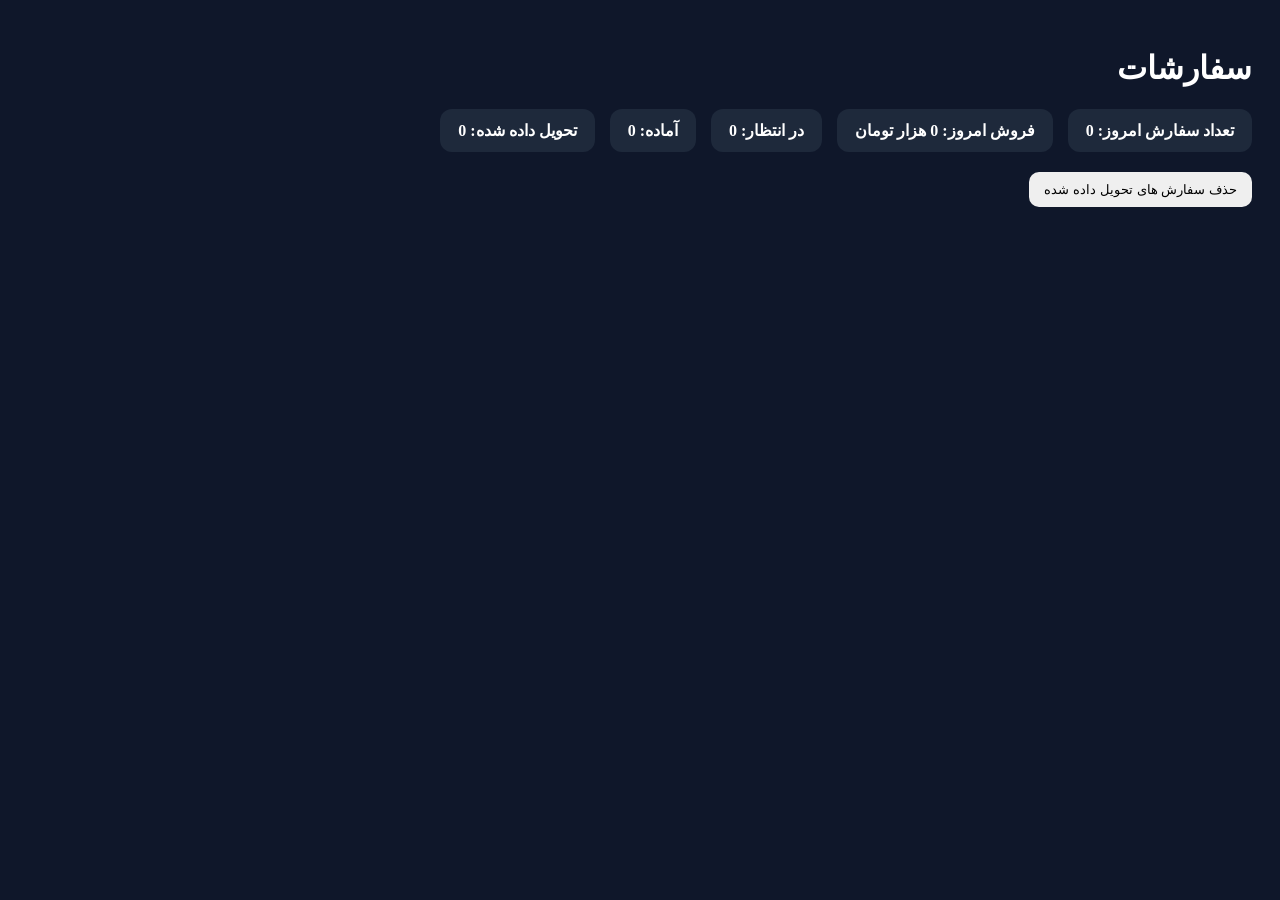
==== admin.html @ d91a864c "Add files via upload" ====
<!DOCTYPE html>
<html lang="fa" dir="rtl">
<head>
<meta charset="UTF-8">
<title>سفارشات کافه</title>

<style>
    body {
        background: #0f172a;
        color: white;
        font-family: tahoma;
        padding: 20px;
    }

    .order {
        background: #1e293b;
        padding: 15px;
        margin-bottom: 15px;
        border-radius: 12px;
    }

    .ready-btn,
    .done-btn {
        padding: 8px 12px;
        margin: 5px;
        border: none;
        border-radius: 8px;
        cursor: pointer;
    }

    #status {
        display: flex;
        gap: 15px;
        margin-bottom: 20px;
        flex-wrap: wrap;
    }

    .stat-card {
        background: #1e293b;
        padding: 12px 18px;
        border-radius: 12px;
        font-weight: bold;
    }

    .pending-status {
        color: gold;
    }

    .ready-status {
        color: limegreen;
    }

    .done-status {
        color: gray;
    }

    #clearDoneOrders {
        padding: 10px 15px;
        border: none;
        border-radius: 10px;
        cursor: pointer;
        margin-bottom: 20px;
    }
</style>

</head>
<body>

<h1>سفارشات</h1>

<div id="status">

    <div class="stat-card">
        تعداد سفارش امروز:
        <span id="todayOrders">0</span>
    </div>

    <div class="stat-card">
        فروش امروز:
        <span id="todaySales">0</span>
        هزار تومان
    </div>

    <div class="stat-card">
        در انتظار:
        <span id="pendingCount">0</span>
    </div>

    <div class="stat-card">
        آماده:
        <span id="readyCount">0</span>
    </div>

    <div class="stat-card">
        تحویل داده شده:
        <span id="doneCount">0</span>
    </div>

</div>

<button id="clearDoneOrders">
    حذف سفارش های تحویل داده شده
</button>

<div id="ordersContainer"></div>

<script src="admin.js"></script>

</body>
</html>
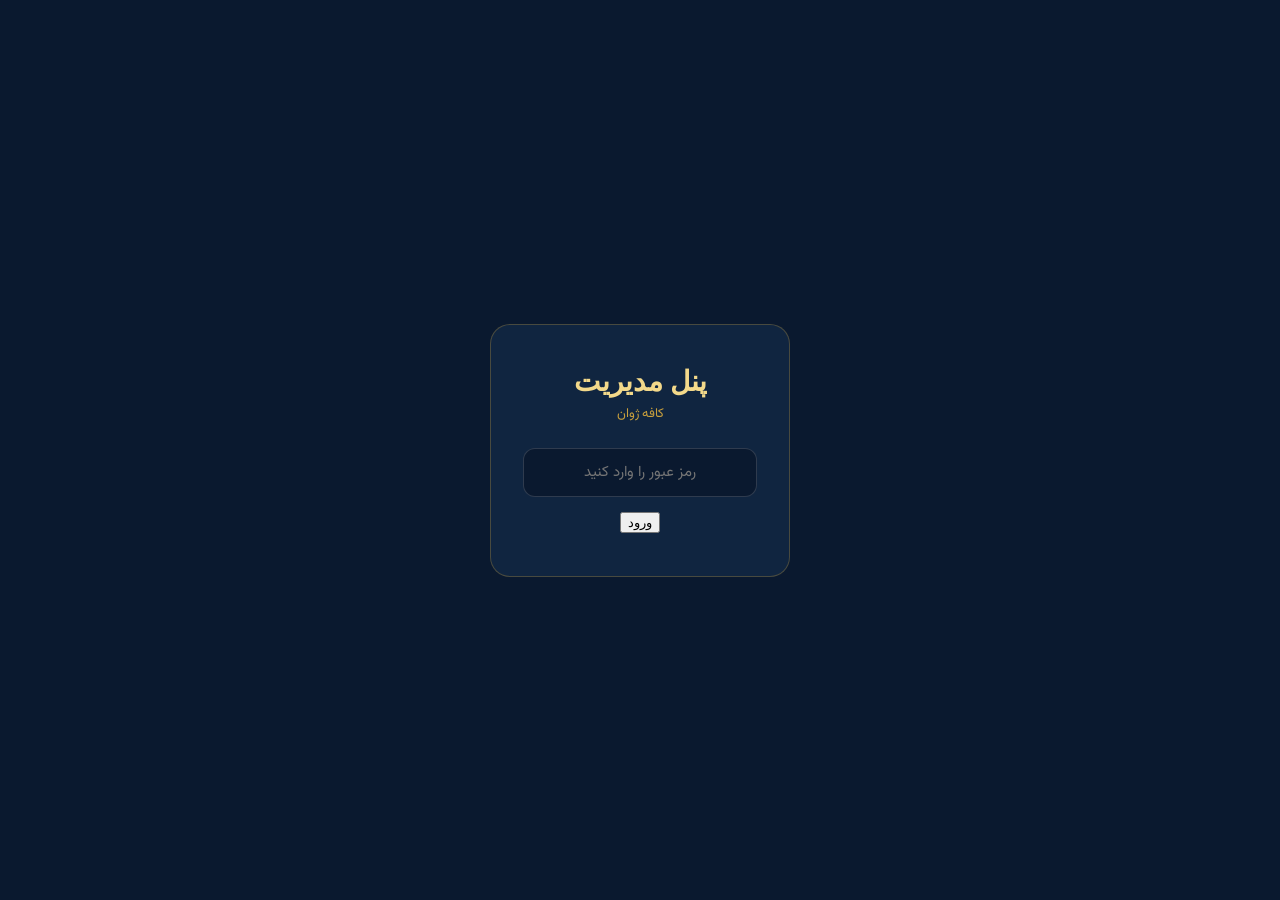
==== commit ca8e0336: "Add files via upload" ====
--- a/admin.html
+++ b/admin.html
@@ -2,109 +2,68 @@
 <html lang="fa" dir="rtl">
 <head>
 <meta charset="UTF-8">
-<title>سفارشات کافه</title>
-
-<style>
-    body {
-        background: #0f172a;
-        color: white;
-        font-family: tahoma;
-        padding: 20px;
-    }
-
-    .order {
-        background: #1e293b;
-        padding: 15px;
-        margin-bottom: 15px;
-        border-radius: 12px;
-    }
-
-    .ready-btn,
-    .done-btn {
-        padding: 8px 12px;
-        margin: 5px;
-        border: none;
-        border-radius: 8px;
-        cursor: pointer;
-    }
-
-    #status {
-        display: flex;
-        gap: 15px;
-        margin-bottom: 20px;
-        flex-wrap: wrap;
-    }
-
-    .stat-card {
-        background: #1e293b;
-        padding: 12px 18px;
-        border-radius: 12px;
-        font-weight: bold;
-    }
-
-    .pending-status {
-        color: gold;
-    }
-
-    .ready-status {
-        color: limegreen;
-    }
-
-    .done-status {
-        color: gray;
-    }
-
-    #clearDoneOrders {
-        padding: 10px 15px;
-        border: none;
-        border-radius: 10px;
-        cursor: pointer;
-        margin-bottom: 20px;
-    }
-</style>
-
+<meta name="viewport" content="width=device-width, initial-scale=1.0">
+<title>پنل مدیریت || کافه ژوان</title>
+<link rel="preconnect" href="https://fonts.googleapis.com">
+<link href="https://fonts.googleapis.com/css2?family=Vazirmatn:wght@400;500;600;700;800&display=swap" rel="stylesheet">
+<link rel="stylesheet" href="admin-style.css">
 </head>
 <body>
 
-<h1>سفارشات</h1>
+<div id="loginScreen">
+    <div id="loginBox">
+        <h2>پنل مدیریت</h2>
+        <p>کافه ژوان</p>
+        <input type="password" id="passwordInput" placeholder="رمز عبور را وارد کنید">
+        <button id="loginBtn">ورود</button>
+        <p id="loginError" style="color:#e55;display:none">رمز اشتباه است</button>
+    </div>
+</div>
+
+<div id="adminPanel" style="display:none">
+
+<header class="admin-header">
+    <h1>کافه ژوان</h1>
+    <p>پنل مدیریت سفارشات</p>
+</header>
 
 <div id="status">
-
     <div class="stat-card">
-        تعداد سفارش امروز:
-        <span id="todayOrders">0</span>
+        <span class="stat-label">سفارشات امروز</span>
+        <span class="stat-value" id="todayOrders">0</span>
     </div>
-
+    <div class="stat-card gold">
+        <span class="stat-label">فروش امروز</span>
+        <span class="stat-value" id="todaySales">0</span> تومان</span>
+    </div>
     <div class="stat-card">
-        فروش امروز:
-        <span id="todaySales">0</span>
-        هزار تومان
+        <span class="stat-label">در انتظار</span>
+        <span class="stat-value" id="pendingCount">0</span>
     </div>
-
     <div class="stat-card">
-        در انتظار:
-        <span id="pendingCount">0</span>
+        <span class="stat-label">آماده</span>
+        <span class="stat-value" id="readyCount">0</span>
     </div>
-
     <div class="stat-card">
-        آماده:
-        <span id="readyCount">0</span>
+        <span class="stat-label">تحویل داده شد</span>
+        <span class="stat-value" id="doneCount">0</span>
     </div>
-
-    <div class="stat-card">
-        تحویل داده شده:
-        <span id="doneCount">0</span>
-    </div>
-
+    
 </div>
 
-<button id="clearDoneOrders">
-    حذف سفارش های تحویل داده شده
-</button>
+<button id="clearDoneOrders">حذف سفارش های تحویل داده شده</button>
+
+<div id="statusFilter">
+    <button class="filter-btn active" data-filter="all">همه</button>
+    <button class="filter-btn" data-filter="در انتظار">در انتظار</button>
+    <button class="filter-btn" data-filter="آماده شد">آماده</button>
+    <button class="filter-btn" data-filter="تحویل داده شد"> تحویل داده شد</button>
+</div>
 
 <div id="ordersContainer"></div>
 
 <script src="admin.js"></script>
 
+</div>
 </body>
 </html>
--- a/admin-style.css
+++ b/admin-style.css
@@ -0,0 +1,222 @@
+* {
+    box-sizing: border-box;
+}
+
+body {
+    margin: 0;
+    font-family: 'Vazirmatn', sans-serif;
+    background: #0a192f;
+    color: #ffffff;
+    padding: 30px 24px 60px;
+}
+
+.admin-header {
+    text-align: center;
+    margin-bottom: 30px;
+}
+
+.admin-header h1 {
+    margin: 0;
+    font-size: 28px;
+    font-weight: 800;
+    letter-spacing: 0.5px;
+}
+
+.admin-header p {
+    margin: 6px 0 0;
+    color: #c9a03d;
+    font-size: 14px;
+    font-weight: 500;
+}
+
+#status {
+    display: flex;
+    gap: 14px;
+    margin-bottom: 28px;
+    flex-wrap: wrap;
+}
+
+.stat-card {
+    background: #102540;
+    border: 1px solid rgba(201, 160, 61, 0.25);
+    border-radius: 16px;
+    padding: 14px 20px;
+    flex: 1;
+    min-width: 130px;
+    display: flex;
+    flex-direction: column;
+    gap: 6px;
+}
+
+.stat-card.gold {
+    border-color: #c9a03d;
+    background: linear-gradient(135deg, #16304f, #0e2440);
+}
+
+.stat-label {
+    font-size: 12px;
+    opacity: 0.65;
+}
+
+.stat-value {
+    font-size: 22px;
+    font-weight: 800;
+}
+
+#clearDoneOrders {
+    display: block;
+    margin: 0 0 28px auto;
+    background: transparent;
+    border: 1px solid rgba(255, 255, 255, 0.25);
+    color: white;
+    padding: 10px 18px;
+    border-radius: 12px;
+    cursor: pointer;
+    font-family: inherit;
+    font-size: 13px;
+    transition: 0.2s;
+}
+
+#clearDoneOrders:hover {
+    border-color: #c9a03d;
+    color: #c9a03d;
+}
+
+.order {
+    background: #102540;
+    border: 1px solid rgba(255, 255, 255, 0.08);
+    border-radius: 18px;
+    padding: 18px 20px;
+    margin-bottom: 16px;
+}
+
+.order h3 {
+    margin: 0 0 10px;
+    font-size: 17px;
+    color: #c9a03d;
+}
+
+.order p {
+    margin: 4px 0;
+    font-size: 14px;
+    opacity: 0.85;
+}
+
+.order hr {
+    border: none;
+    border-top: 1px solid rgba(255, 255, 255, 0.1);
+    margin: 12px 0;
+}
+
+.pending-status { color: gold; }
+.ready-status { color: limegreen; }
+.done-status { color: gray; }
+
+.ready-btn, .done-btn, .delete-btn {
+    padding: 9px 16px;
+    margin: 4px 6px 0 0;
+    border: none;
+    border-radius: 10px;
+    cursor: pointer;
+    font-family: inherit;
+    font-size: 13px;
+    font-weight: 600;
+    transition: 0.2s;
+}
+
+.ready-btn {
+    background: #c9a03d;
+    color: #0a192f;
+}
+
+.ready-btn:hover {
+    background: #ddb654;
+}
+
+.done-btn {
+    background: #2a3a5e;
+    color: white;
+}
+
+.done-btn:hover {
+    background: #38507f;
+}
+
+.delete-btn {
+    background: transparent;
+    color: #d96666;
+    border: 1px solid rgba(217, 102, 102, 0.4);
+}
+
+.delete-btn:hover {
+    background: rgba(217, 102, 102, 0.15);
+}
+
+#loginScreen {
+    position: fixed;
+    inset: 0;
+    background: #0a192f;
+    display: flex;
+    align-items: center;
+    justify-content: center;
+    z-index: 9999;
+}
+
+#loginBox {
+    background: #102540;
+    border: 1px solid rgba(201, 160, 61, 0.3);
+    border-radius: 20px;
+    padding: 40px 32px;
+    text-align: center;
+    width: 300px;
+}
+
+#loginBox h2 {
+    font-family: 'Aref Ruqaa', serif;
+    color: #f3d98a;
+    font-size: 28px;
+    margin: 0 0 6px;
+}
+
+#loginBox p {
+    color: #c9a03d;
+    font-size: 13px;
+    margin: 0 0 24px;
+}
+
+#loginBox input {
+    width: 100%;
+    padding: 12px 16px;
+    border-radius: 12px;
+    border: 1px solid rgba(255, 255, 255, 0.15);
+    background: #0a192f;
+    color: white;
+    font-family: inherit;
+    font-size: 15px;
+    text-align: center;
+    margin-bottom: 14px;
+    outline: none;
+    box-sizing: border-box;
+}
+
+#loginBox input:focus {
+    border-color: #c9a03d;
+}
+
+#loginBo button {
+    width: 100%;
+    padding: 12px;
+    background: #c9a03d;
+    color: #0a192f;
+    border: none;
+    border-radius: 12px;
+    font-family: inherit;
+    font-size: 15px;
+    font-weight: 700;
+    cursor: pointer;
+    transition: 0.2s;
+}
+
+#loginBox button:hover {
+    background: #ddb654;
+}
